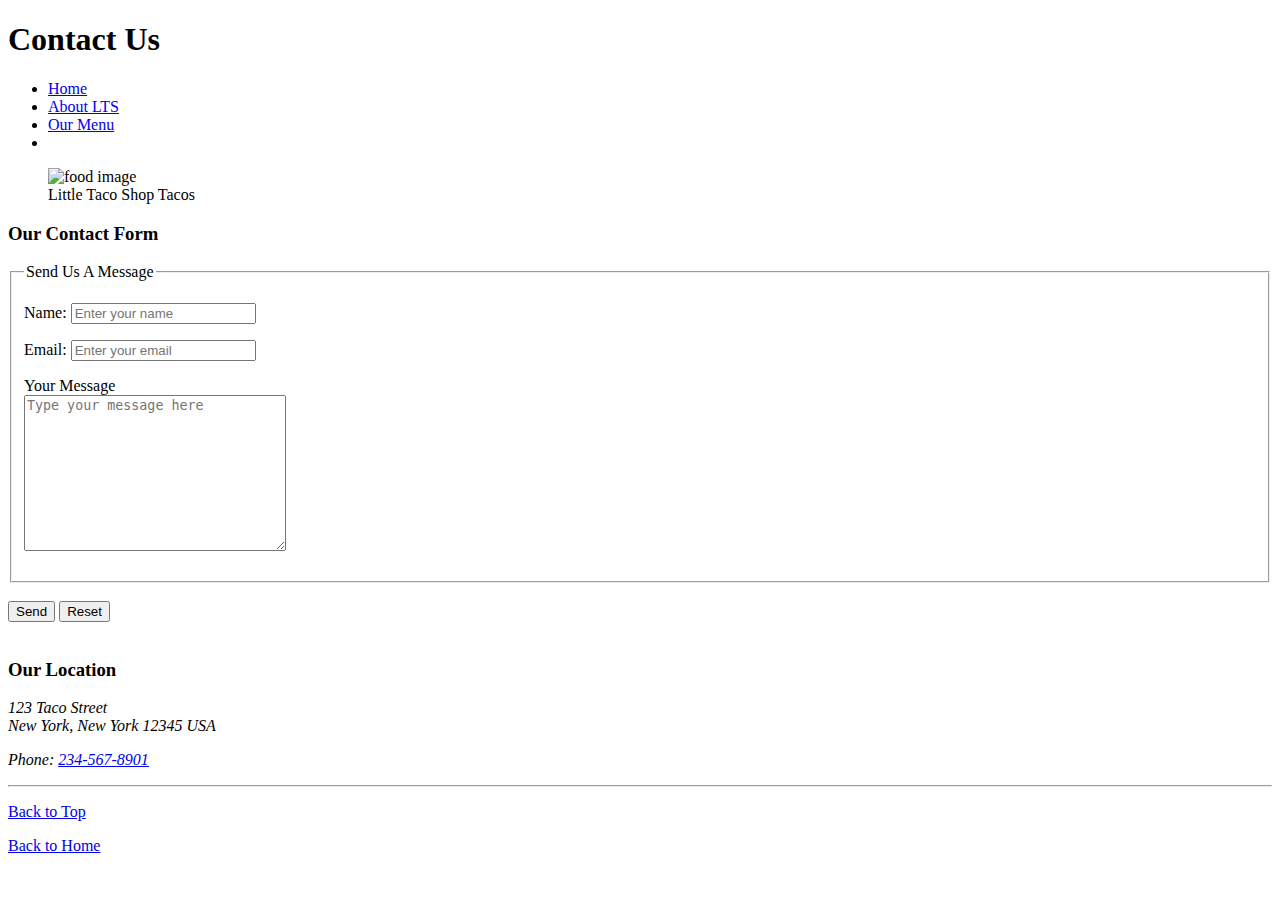
==== contact.html @ 547dcf5e "Added contact infomation" ====
<!DOCTYPE html>
<html lang="en">
  <head>
    <meta charset="UTF-8"/>
    <meta name="author" content="Brang Mai"/>
    <meta name="description" content="This page displays contact infomation."/>
    <meta http-equiv="X-UA-Compatible" content="IE=edge"/>
    <meta name="viewport" content="width=device-width, initial-scale=1.0"/>
    <title>Contact Infomation</title>
    <style>
      img {
        width: 300px;
      }
    </style>
  </head>
  <body>
    <h1>Contact Us</h1>
    <nav>
      <ul>
        <li><a href="index.html#">Home</a></li>
        <li><a href="index.html#about-lts">About LTS</a></li>
        <li><a href="index.html#our-menu">Our Menu</a></li>
        <li><a href="operation-hours.html#"></a></li>
      </ul>
    </nav>
    <section>
      <figure>
        <img src="https://baconmockup.com/640/360" alt="food image" />
        <figcaption>Little Taco Shop Tacos</figcaption>
      </figure>
    </section>
    <section>
      <h3>Our Contact Form</h3>
      <form action="https://httpbin.org/get" method="get">
        <fieldset>
          <legend>Send Us A Message</legend>
          <p>
            <label for="name">Name:</label>
            <input type="text" name="name" id="name" placeholder="Enter your name" required />
          </p>
          <p>
            <label for="email">Email:</label>
            <input type="text" name="email" id="email" placeholder="Enter your email" required />
          </p>
          <p>
            Your Message 
            <br>
            <textarea
              name="message"
              id="message"
              cols="30"
              rows="10"
              placeholder="Type your message here"
            ></textarea>
          </p>
        </fieldset>
        <br>
        <button type="submit">Send</button>
        <button type="reset">Reset</button>
      </form>
    </section>
    <br>
    <section id="contact-info">
      <h3>Our Location</h3>
      <address>
        123 Taco Street <br>
        New York, New York 12345
        USA
        <p>Phone: <a href="tel:+12345678901">234-567-8901</a></p> 
      </address>      
    </section>
    <hr>
    <footer>
      <p><a href="#">Back to Top</a></p>
      <p><a href="index.html">Back to Home</a></p>
    </footer>
  </body>
</html>
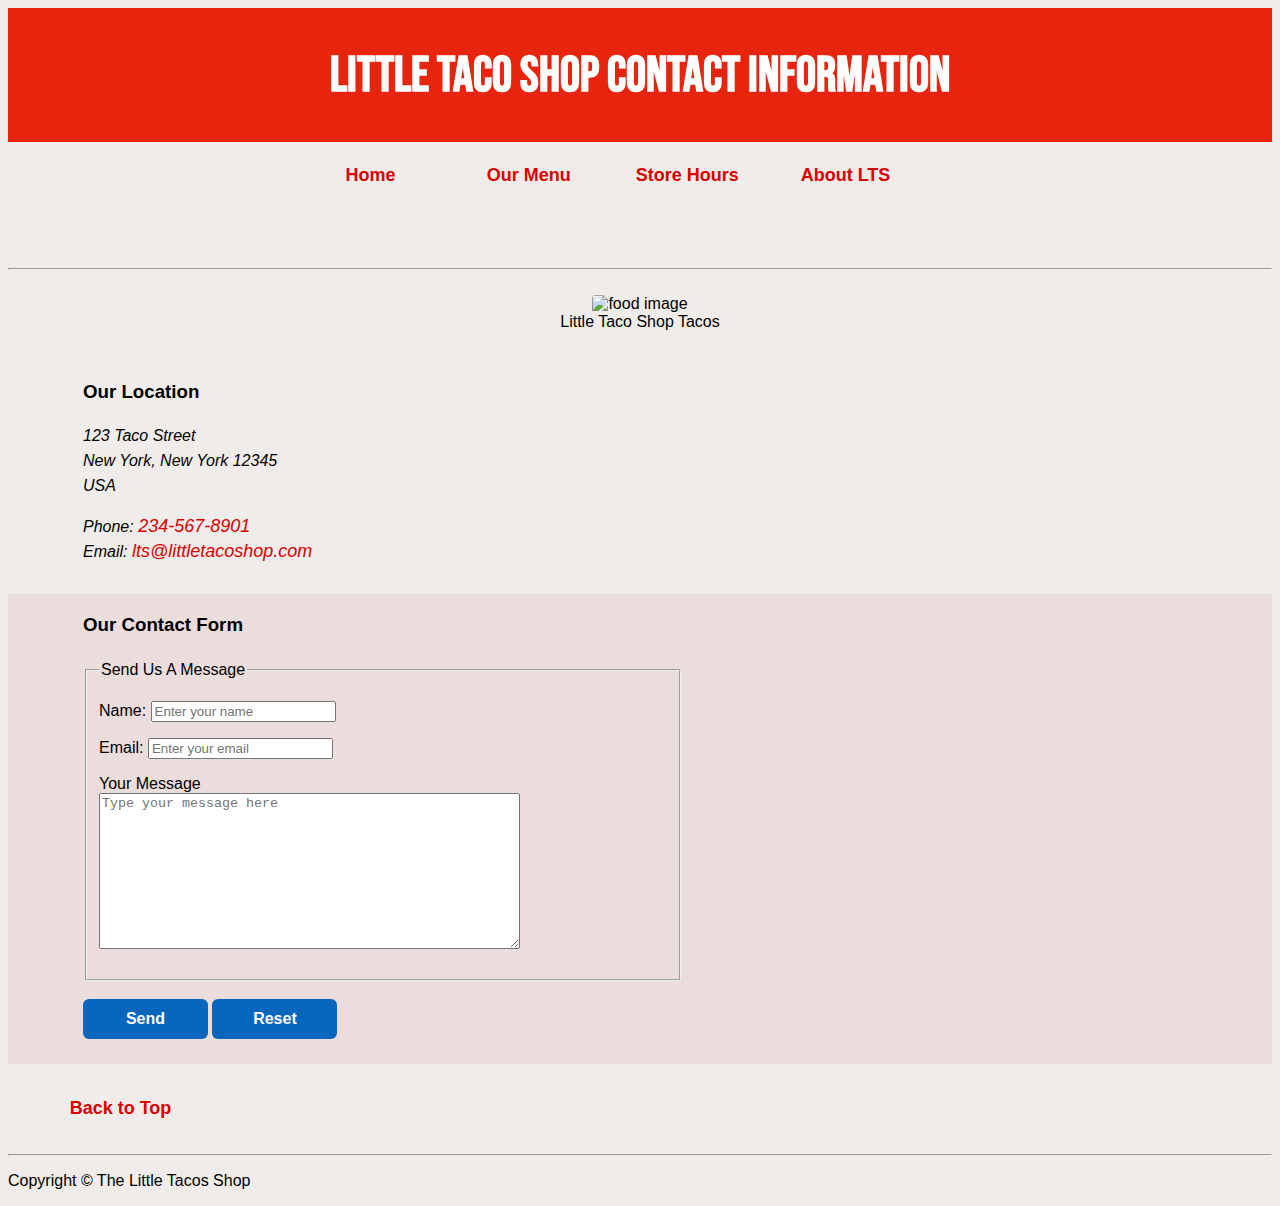
==== commit 06c82a2e: "Added som taco images and css works" ====
--- a/contact.html
+++ b/contact.html
@@ -7,72 +7,159 @@
     <meta http-equiv="X-UA-Compatible" content="IE=edge"/>
     <meta name="viewport" content="width=device-width, initial-scale=1.0"/>
     <title>Contact Infomation</title>
+    <link rel="stylesheet" href="styles/general.css">
+    <link rel="preconnect" href="https://fonts.googleapis.com">
+    <link rel="preconnect" href="https://fonts.gstatic.com" crossorigin>
+    <link href="https://fonts.googleapis.com/css2?family=Bebas+Neue&display=swap" rel="stylesheet">
     <style>
       img {
-        width: 300px;
+        width: 600px;
+        height: 400px;
+        object-fit: cover;
       }
+      header {
+        background-color: rgb(231, 36, 14);
+        height: 30px;
+        text-align: center;
+        padding-top: 4px;
+        padding-bottom: 100px;
+        margin-bottom: 100px;
+      }
+      button {
+        background-color: rgb(240, 236, 234);
+        cursor: pointer;
+      }
+      a {
+        color: rgb(216, 0, 0);
+        font-size: 18px;
+      }
+      button:hover {
+        border: 1px rgb(9, 102, 189) solid;
+        background-color: rgb(240, 236, 234);
+        border-radius: 16px;
+      }
+      /* main {
+        background-color: lightpink;
+        margin-top: 50px;
+      } */
+      figure {
+        text-align: center;
+        object-fit: cover;
+        margin-top: 25px;
+      }
+      img {
+        border-style: none;
+        border-radius: 4px;
+      }
+      address {
+        margin-top: 20px;
+        text-align: start;
+        line-height: 25px;
+        margin-left: 50px;
+        padding-left: 25px;
+      }
+      #message-area {
+        background-color: rgb(236, 221, 221);
+      }
+      h3 {
+        width: 600px;
+        padding-left: 25px;
+        margin-left: 50px;
+        padding-top: 20px;
+        margin-top: 30px;
+        margin-bottom: 0;
+      }
+      form {
+        width: 600px;
+        padding: 25px 25px;
+        margin-left: 50px;
+      }
+      form button {
+        background-color: rgb(9, 102, 189);
+        color: white;
+        }
+      button:hover {
+          background-color: white;
+        }
+      button:active {
+          opacity: 0.4;
+        }
+      .nav-bottom {
+          display: flex;
+          justify-content: space-between;
+          align-items: center;
+          margin: 25px 50px;
+      }      
     </style>
   </head>
   <body>
-    <h1>Contact Us</h1>
-    <nav>
-      <ul>
-        <li><a href="index.html#">Home</a></li>
-        <li><a href="index.html#about-lts">About LTS</a></li>
-        <li><a href="index.html#our-menu">Our Menu</a></li>
-        <li><a href="operation-hours.html#"></a></li>
-      </ul>
-    </nav>
-    <section>
-      <figure>
-        <img src="https://baconmockup.com/640/360" alt="food image" />
-        <figcaption>Little Taco Shop Tacos</figcaption>
-      </figure>
-    </section>
-    <section>
-      <h3>Our Contact Form</h3>
-      <form action="https://httpbin.org/get" method="get">
-        <fieldset>
-          <legend>Send Us A Message</legend>
+    <header>
+      <h1>Little Taco Shop Contact Information</h1>
+      <nav>
+        <button><a href="index.html#">Home</a></button>
+        <button><a href="index.html#our-menu">Our Menu</a></button>
+        <button><a href="operation-hours.html#">Store Hours</a></button>
+        <button><a href="index.html#about-lts">About LTS</a></button>
+      </nav>
+    </header>
+    <br>
+    <hr>
+    <main>
+      <section id="image-section">
+        <figure>
+          <img src="https://baconmockup.com/640/360" alt="food image" />
+          <figcaption>Little Taco Shop Tacos</figcaption>
+        </figure>
+      </section>
+      <section id="contact-info">
+        <h3>Our Location</h3>
+        <address>
+          123 Taco Street <br>
+          New York, New York 12345<br>
+          USA
           <p>
-            <label for="name">Name:</label>
-            <input type="text" name="name" id="name" placeholder="Enter your name" required />
-          </p>
-          <p>
-            <label for="email">Email:</label>
-            <input type="text" name="email" id="email" placeholder="Enter your email" required />
-          </p>
-          <p>
-            Your Message 
-            <br>
-            <textarea
-              name="message"
-              id="message"
-              cols="30"
-              rows="10"
-              placeholder="Type your message here"
-            ></textarea>
-          </p>
-        </fieldset>
-        <br>
-        <button type="submit">Send</button>
-        <button type="reset">Reset</button>
-      </form>
-    </section>
-    <br>
-    <section id="contact-info">
-      <h3>Our Location</h3>
-      <address>
-        123 Taco Street <br>
-        New York, New York 12345
-        USA
-        <p>Phone: <a href="tel:+12345678901">234-567-8901</a></p> 
-      </address>      
-    </section>
-    <hr>
+            Phone: <a href="tel:+12345678901">234-567-8901</a><br>
+            Email: <a href="mailto:lts@littletacoshop.com">lts@littletacoshop.com</a>
+          </p> 
+        </address>      
+      </section>
+      <section id="message-area">
+        <h3>Our Contact Form</h3>
+        <form action="https://httpbin.org/get" method="get">
+          <fieldset>
+            <legend>Send Us A Message</legend>
+            <p>
+              <label for="name">Name:</label>
+              <input type="text" name="name" id="name" placeholder="Enter your name" required />
+            </p>
+            <p>
+              <label for="email">Email:</label>
+              <input type="text" name="email" id="email" placeholder="Enter your email" required />
+            </p>
+            <p>
+              Your Message 
+              <br>
+              <textarea
+                name="message"
+                id="message"
+                cols="50"
+                rows="10"
+                placeholder="Type your message here"
+              ></textarea>
+            </p>
+          </fieldset>
+          <br>
+          <button type="submit">Send</button>
+          <button type="reset">Reset</button>
+        </form>
+      </section>
+    </main>
     <footer>
-      <p><a href="#">Back to Top</a></p>
-      <p><a href="index.html">Back to Home</a></p>
-    </footer>
+      <div class="nav-bottom">
+          <button><a href="#">Back to Top</a></button>
+      </div>      
+      <hr>
+      <p>Copyright &copy; The Little Tacos Shop</p>
+    </footer>   
   </body>
 </html>
--- a/styles/general.css
+++ b/styles/general.css
@@ -0,0 +1,52 @@
+body {
+    background-color: rgb(240, 236, 234);
+    font-family: Arial, Helvetica, sans-serif;
+}
+img {
+    width: 300px;
+    height: 200px;
+    border-style: none;
+    border-radius: 6px;
+}
+table, th, tr, td, caption {
+    border: 1px green solid;
+    border-collapse: collapse;
+    padding: 0.5rem;
+
+}
+a {
+    text-decoration: none;
+    color: black;
+}
+h1 {
+    font-family: 'Bebas Neue', Arial, Helvetica, sans-serif;
+    font-size: 50px;
+    color: white;
+}
+nav {
+    width: 600px;
+    display: flex;
+    justify-content: space-between;
+    text-align: center;
+    margin-left: 300px;
+    margin-right: 300px;
+    margin-top: 50px;
+}
+button {
+    width: 125px;
+    height: 40px;
+    font-family: Arial, Helvetica, sans-serif;
+    font-size: 16px;
+    font-weight: bold;
+    color: black;
+    border-style: none;
+    border-radius: 6px;
+    background-color: rgb(236, 236, 236);
+    cursor: pointer;
+    }
+button:hover {
+    background-color: white;
+}
+button:active {
+    opacity: 0.4;
+}